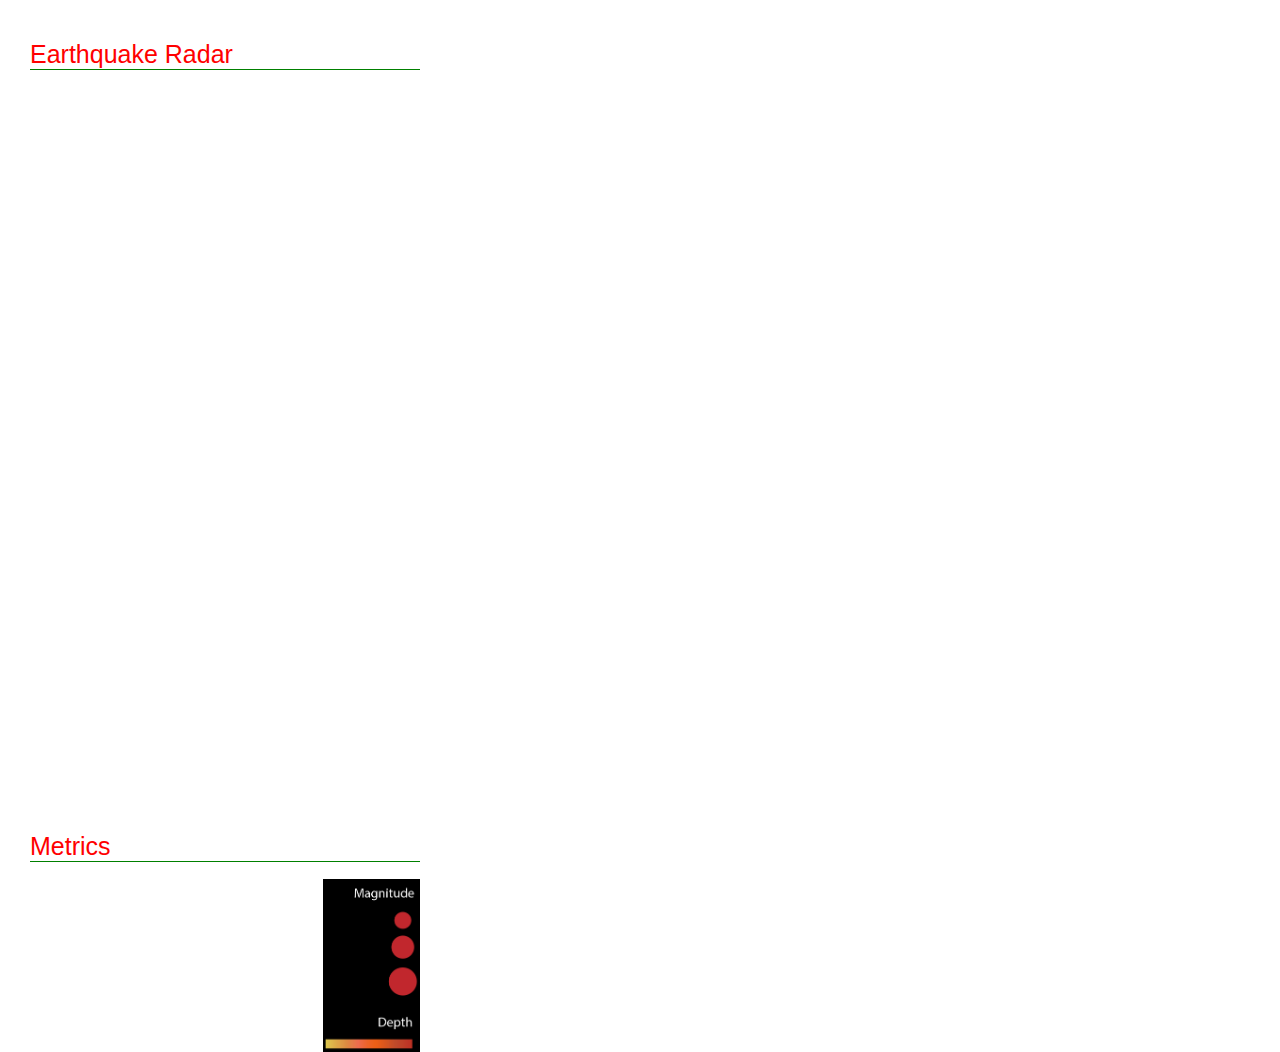
==== 3.mapping-space/index.html @ 0b35c6fb "file" ====
<html>
  <head>
    <meta charset="UTF-8" />
    <link rel="stylesheet" href="../libraries/leaflet/leaflet.css" />
    <script src="libraries/leaflet-geometryutil.js"></script>
    <script src="../libraries/leaflet/leaflet.js"></script>
    <script src="../libraries/p5.min.js"></script>
    <script src="../libraries/p5.dom.min.js"></script>
    <script src="../libraries/lodash.min.js"></script>
    <script src="../libraries/brewer.js"></script>
    <script src="../libraries/chroma.min.js"></script>
    <script src="libraries/cities.js"></script>
    <!-- default styles -->
    <style>
      html,
      body {
        padding: 0;
        margin: 0;
        font-family: sans-serif;
        /* background: red; */
      }

      /* default dimensions for the leaflet map */
      #earthquakeMap {
        width: 100vw;
        height: 100vh;
      }

      #canvas {
        position: absolute;
        left: 0;
        z-index: 999;
        width: 450px;
        background-color: black;
        border-color: white;
        /* padding: 2rem; */
        /* transform: translateX(100%); */
        /* transition: 0.3s all ease-in-out; */
      }

      .leaflet-top.leaflet-left {
        left: unset;
        right: 0;
      }

      .intro {
        z-index: 9999;
        color: white;
        position: absolute;
        right: 0;
        margin: 30px;
        margin-top: 15px;
      }

      .title {
        /* position: absolute;
        right: 7%;
        top: 20px; */
        text-align: left;
        font-size: 25px;
        color: red;
        border-bottom: 1px solid green;
        /* width: 300px; */
      }

      .description {
        /* position: absolute;
        right: 7%;
        top: 100px; */
        /* width: 350px; */
        color: white;
        font-size: 105%;
        text-align: justify;
        /* padding: 12px; */
        /* margin: 45px; */
        /* text-align:  */
      }

      .metricsTitle {
        position: absolute;
        bottom: -520px;
        text-align: left;
        font-size: 25px;
        color: red;
        border-bottom: 1px solid green;
        width: 100%;
        /* margin-bottom: 10px; */
      }

      .metrics {
        position: absolute;
        bottom: -630px;
        /* padding-top: 12px; */
        /* margin-bottom: 12px; */
      }

      .images {
        width: 25%;
        position: absolute;
        bottom: -710px;
        right: 0px;
      }
      /* .screenshot2 {
        width: 125%;
        margin-right: 20px;
      } */

      /* #show {
        transform: translateX(0);
        transition: 0.3s all ease-in-out;
      } */
    </style>
  </head>
  <body>
    <div class="container">
      <div id="canvas">
        <div class="intro">
          <p class="title">
            Earthquake Radar
          </p>
          <p class="description">
            Earthquakes are natural consequeces of our planet's constantly
            changing surface. This past October, there were 12 significant
            earthquakes occuring all over the world with an average depth of 10
            km and magitide of 6.5.
            <br /><br />The people most affected are usually those living in the
            closest cities.
          </p>
          <p class="description2">
            Explore each earthquake on the map and see what is the closest city,
            looking at all the other earthquakes relative to that city as well.
          </p>
          <div class="images">
            <img
              src="./bothh.png"
              alt="magnitude"
              class="screenshot1"
              width="100%"
            />
            <!-- <br />
            <br />
            <img
              src="./depthleft.png"
              alt="depth"
              class="screenshot2"
              width="120%"
            /> -->
          </div>
          <div class="metricsTitle">
            Metrics
          </div>
          <p class="metrics">
            <!-- <p>Mag: <span class="mag"></span></p> -->
          </p>
          <!-- p5.js will create a canvas element here at runtime -->
        </div>
      </div>
      <!-- The container div for our leaflet map -->
      <div id="earthquakeMap"></div>
    </div>
    <!-- load our dependencies and sketch file -->

    <script src="sketch.js"></script>
  </body>
</html>
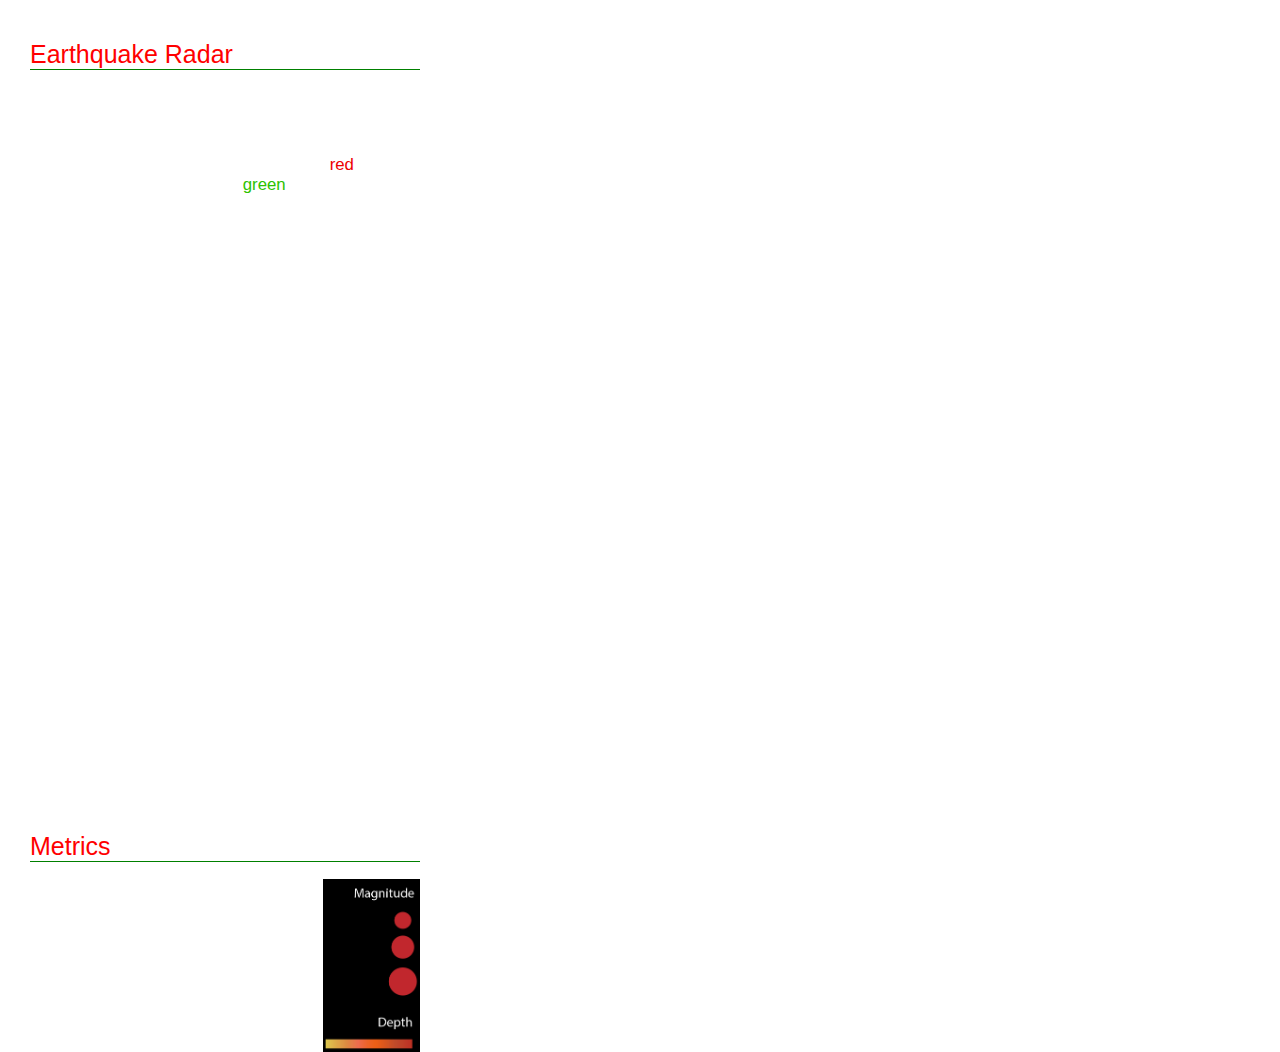
==== commit 0e4517a4: "labels" ====
--- a/3.mapping-space/index.html
+++ b/3.mapping-space/index.html
@@ -121,10 +121,10 @@
           <p class="description">
             Earthquakes are natural consequeces of our planet's constantly
             changing surface. This past October, there were 12 significant
-            earthquakes occuring all over the world with an average depth of 10
-            km and magitide of 6.5.
-            <br /><br />The people most affected are usually those living in the
-            closest cities.
+            earthquakes occuring all over the world, mapped in
+            <span style="color: #ed0000">red</span> with the urban population
+            mapped in <span style="color: #2dc200"> green</span> <br /><br />The
+            people most affected are usually those living in the closest cities.
           </p>
           <p class="description2">
             Explore each earthquake on the map and see what is the closest city,
